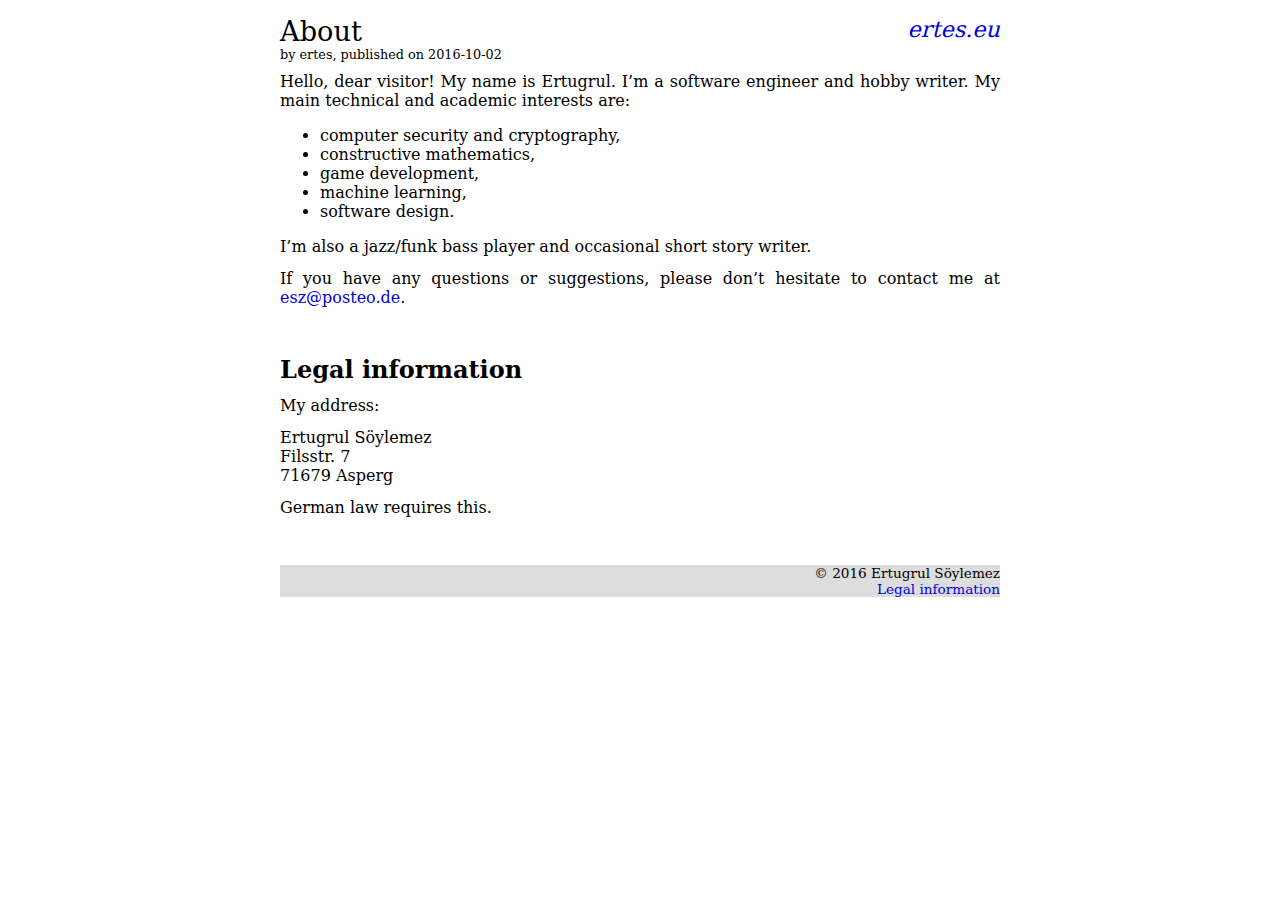
==== about.html @ c5e61cdb "Compiled output." ====
<!DOCTYPE html>
<html lang="en">
<head>
<title>About – ertes.eu</title>
<meta charset="utf-8" />
<meta name="generator" content="pandoc" />
<meta name="viewport" content="width=device-width, initial-scale=1.0, user-scalable=yes" />
<meta name="author" content="ertes" />
<meta name="dcterms.date" content="2016-10-02" />
<link rel="stylesheet" href="style.css" />
<!--[if lt IE 9]>
<script src="//cdnjs.cloudflare.com/ajax/libs/html5shiv/3.7.3/html5shiv-printshiv.min.js"></script>
<![endif]-->
</head>
<body>
<header>
<p class="site-title"><a href="index.html">ertes.eu</a></p>
</header>
<main role="main">
<h1 class="title">About</h1>
<p class="meta">by ertes, published on 2016-10-02</p>
<p>Hello, dear visitor! My name is Ertugrul. I’m a software engineer and hobby writer. My main technical and academic interests are:</p>
<ul>
<li>computer security and cryptography,</li>
<li>constructive mathematics,</li>
<li>game development,</li>
<li>machine learning,</li>
<li>software design.</li>
</ul>
<p>I’m also a jazz/funk bass player and occasional short story writer.</p>
<p>If you have any questions or suggestions, please don’t hesitate to contact me at <script type="text/javascript">
<!--
h='&#112;&#x6f;&#x73;&#116;&#x65;&#x6f;&#46;&#100;&#x65;';a='&#64;';n='&#x65;&#x73;&#122;';e=n+a+h;
document.write('<a h'+'ref'+'="ma'+'ilto'+':'+e+'" clas'+'s="em' + 'ail">'+e+'<\/'+'a'+'>');
// -->
</script><noscript>&#x65;&#x73;&#122;&#32;&#x61;&#116;&#32;&#112;&#x6f;&#x73;&#116;&#x65;&#x6f;&#32;&#100;&#x6f;&#116;&#32;&#100;&#x65;</noscript>.</p>
<section id="legal-information" class="level2">
<h2>Legal information</h2>
<p>My address:</p>
<p>Ertugrul Söylemez<br />
Filsstr. 7<br />
71679 Asperg</p>
<p>German law requires this.</p>
</section>
</main>
<footer>
<p>&copy; 2016 Ertugrul Söylemez</p>
<p><a href="about.html">Legal information</a></p>
</footer>
</body>
</html>
---- style.css ----
html {
    background: #fff;
    color: #000;
    font-family: "DejaVu Serif", dejavu, "Times New Roman", Times, serif;
    padding: 0;
}

body {
    margin: 0.5em auto;
    max-width: 80ex;
    padding: 0 1ex;
}

@media screen and (min-width: 480px) {
    body {
        margin: 1em auto;
    }
}


/*** Header ***/

header {
    background: #ddd;
    margin: 0 0 1em;
    padding: 0;
    text-align: right;
}

header .site-title {
    font-size: 130%;
    font-stretch: condensed;
    font-style: italic;
    margin: 0;
    padding: 0;
    text-align: right;
}

header a:visited {
    color: #00d;
}

@media screen and (min-width: 480px) {
    header {
        background: hsla(0, 0%, 100%, 0);
        float: right;
        margin: 0 0 0.4em 2ex;
    }

    header .site-title {
        font-size: 140%;
    }
}


/*** Content ***/

section {
    margin: 3em 0;
}

h1 {
    font-size: 150%;
    font-stretch: condensed;
    font-weight: normal;
    margin: 0 0 1em;
    padding: 0;
}

@media screen and (min-width: 480px) {
    h1 {
        font-size: 170%;
        margin: 0;
    }
}

h2 {
    font-size: 150%;
    font-weight: bold;
    margin: 0 0 0.5em;
}

h3 {
    font-size: 130%;
    font-weight: bold;
    margin: 0 0 0.5em;
}

.meta {
    font-size: 80%;
}

dd, li, p {
    text-align: justify;
}

dd {
    box-sizing: border-box;
    margin: 0.5em 0 0;
    padding: 0 0 0 4ex;
}

dl {
    padding: 0.1em 0;
}

dt {
    box-sizing: border-box;
    clear: left;
    float: left;
    margin: 0.5em 1.5ex 0 0;
    padding: 0;
}

p {
    margin: 0 0 0.8em;
    padding: 0;
}

p img {
    clear: left;
    float: left;
    margin: 0.2em 1.5ex 0.2em 0;
    padding: 0;
}

pre {
    border: 1px solid #aaa;
    font-family: "DejaVu Sans Mono", dejavu-mono, monospace;
    margin: 1em 0 1em 3ex;
    padding: 0.5em 1ex;
}


/*** Footer ***/

footer {
    background: #ddd;
    font-size: 85%;
    margin: 2em 0 0;
    padding: 0;
    text-align: right;
}

footer p {
    margin: 0;
    padding: 0;
    text-align: right;
}


/*** Emphasis ***/

a:link {
    color: #00d;
    text-decoration: none;
}

a:link:hover {
    text-decoration: underline;
}

a:visited {
    color: #55f;
}

code {
    font-family: "DejaVu Sans Mono", dejavu-mono, monospace;
}

q {
    quotes: "“" "”" "‘" "’";
}

html[lang=de] q {
    quotes: "„" "“" "‚" "‘";
}


/*** Code highlighting ***/

pre .co {
    color: #444;
    font-size: 90%;
}

pre .dt {
    color: #060;
}

pre .fu {
    color: #00c;
}

pre .kw {
    font-weight: bold;
}


/*** Fonts ***/

@font-face {
    font-family: dejavu;
    src: url(dejavu-fonts/DejaVuSerif.ttf);
    font-stretch: normal;
    font-style: normal;
    font-weight: normal;
}

@font-face {
    font-family: dejavu;
    src: url(dejavu-fonts/DejaVuSerif-Bold.ttf);
    font-stretch: normal;
    font-style: normal;
    font-weight: bold;
}


@font-face {
    font-family: dejavu;
    src: url(dejavu-fonts/DejaVuSerif-BoldItalic.ttf);
    font-stretch: normal;
    font-style: italic;
    font-weight: bold;
}

@font-face {
    font-family: dejavu;
    src: url(dejavu-fonts/DejaVuSerif-Italic.ttf);
    font-stretch: normal;
    font-style: italic;
    font-weight: normal;
}

@font-face {
    font-family: dejavu;
    src: url(dejavu-fonts/DejaVuSerifCondensed.ttf);
    font-stretch: condensed;
    font-style: normal;
    font-weight: normal;
}

@font-face {
    font-family: dejavu;
    src: url(dejavu-fonts/DejaVuSerifCondensed-Bold.ttf);
    font-stretch: condensed;
    font-style: normal;
    font-weight: bold;
}

@font-face {
    font-family: dejavu;
    src: url(dejavu-fonts/DejaVuSerifCondensed-BoldItalic.ttf);
    font-stretch: condensed;
    font-style: italic;
    font-weight: bold;
}

@font-face {
    font-family: dejavu;
    src: url(dejavu-fonts/DejaVuSerifCondensed-Italic.ttf);
    font-stretch: condensed;
    font-style: italic;
    font-weight: normal;
}

@font-face {
    font-family: dejavu-mono;
    src: url(dejavu-fonts/DejaVuSansMono.ttf);
    font-style: normal;
    font-weight: normal;
}

@font-face {
    font-family: dejavu-mono;
    src: url(dejavu-fonts/DejaVuSansMono-Bold.ttf);
    font-style: normal;
    font-weight: bold;
}

@font-face {
    font-family: dejavu-mono;
    src: url(dejavu-fonts/DejaVuSansMono-BoldItalic.ttf);
    font-style: italic;
    font-weight: bold;
}

@font-face {
    font-family: dejavu-mono;
    src: url(dejavu-fonts/DejaVuSansMono-Italic.ttf);
    font-style: italic;
    font-weight: normal;
}
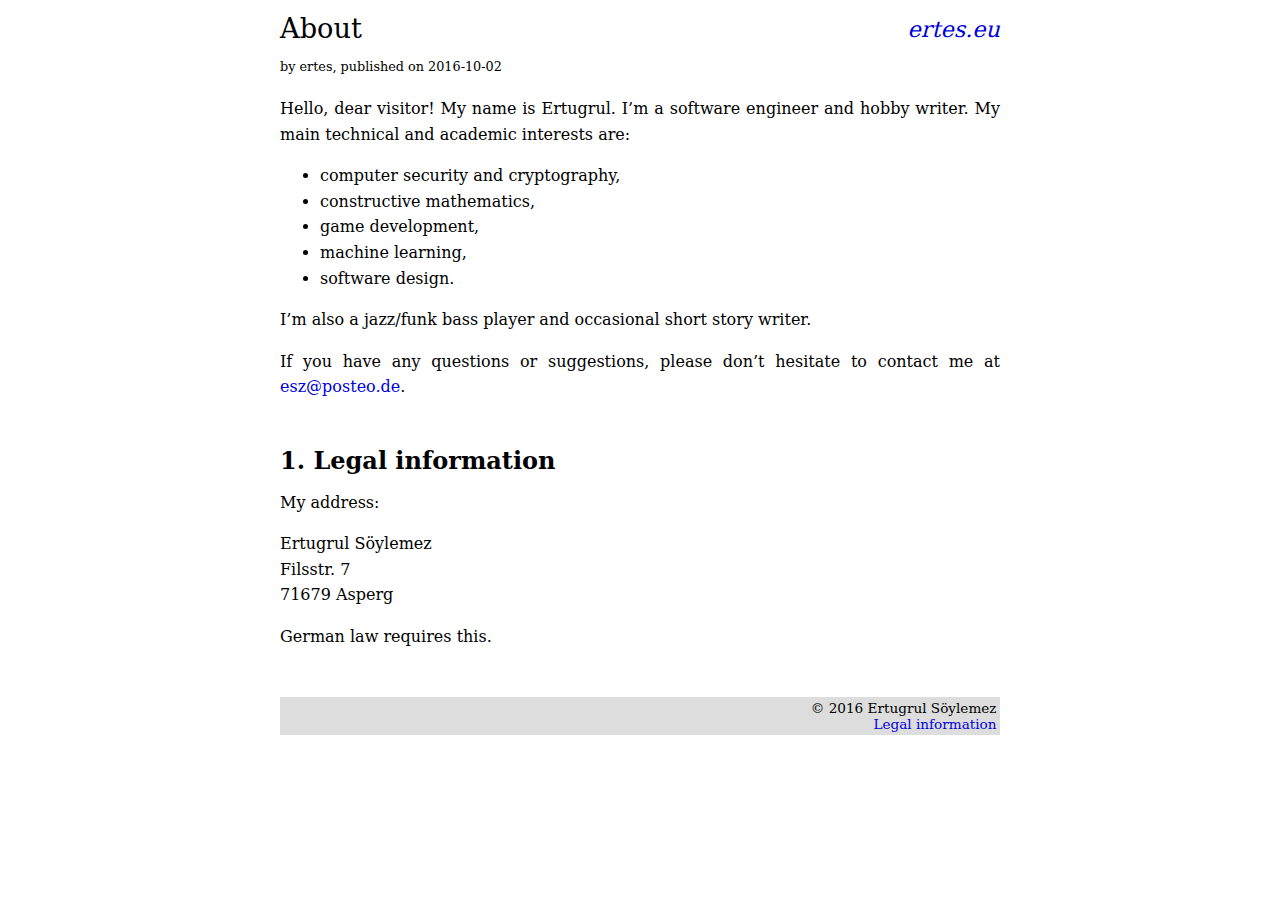
==== commit bde5cfcb: "Refresh everything." ====
--- a/about.html
+++ b/about.html
@@ -19,6 +19,7 @@
 <main role="main">
 <h1 class="title">About</h1>
 <p class="meta">by ertes, published on 2016-10-02</p>
+<div id="content">
 <p>Hello, dear visitor! My name is Ertugrul. I’m a software engineer and hobby writer. My main technical and academic interests are:</p>
 <ul>
 <li>computer security and cryptography,</li>
@@ -42,6 +43,7 @@
 71679 Asperg</p>
 <p>German law requires this.</p>
 </section>
+</div>
 </main>
 <footer>
 <p>&copy; 2016 Ertugrul Söylemez</p>
--- a/style.css
+++ b/style.css
@@ -6,6 +6,8 @@
 }
 
 body {
+    counter-reset: sec1;
+    counter-reset: sec2;
     margin: 0.5em auto;
     max-width: 80ex;
     padding: 0 1ex;
@@ -55,10 +57,58 @@
 
 /*** Content ***/
 
+main, [role=main] {
+    line-height: 140%;
+}
+
+@media screen and (min-width: 480px) {
+    main, [role=main] {
+        line-height: 160%;
+    }
+}
+
 section {
     margin: 3em 0;
 }
 
+section section {
+    margin: 2.5em 0;
+}
+
+section section section {
+    margin: 1.7em 0;
+}
+
+nav {
+    background: rgba(0, 0, 0, 0.1);
+    border-left: 1ex solid #aaa;
+    margin: 1em 0 1em 3ex;
+    padding: 0.5em 1ex;
+}
+
+nav h2 {
+    font-size: 100%;
+    margin: 0 0 0.8em;
+}
+
+nav ul {
+    list-style: "– ";
+    margin: 0 0 0 2ex;
+    padding: 0;
+}
+
+nav ul ul {
+    margin: 0 0 0 3ex;
+}
+
+@media screen and (min-width: 480px) {
+    nav {
+        float: right;
+        margin: 0.5em 0 1em 3ex;
+        max-width: 50%;
+    }
+}
+
 h1 {
     font-size: 150%;
     font-stretch: condensed;
@@ -70,7 +120,7 @@
 @media screen and (min-width: 480px) {
     h1 {
         font-size: 170%;
-        margin: 0;
+        margin: 0 0 0.4em;
     }
 }
 
@@ -81,9 +131,34 @@
 }
 
 h3 {
-    font-size: 130%;
+    font-size: 120%;
     font-weight: bold;
     margin: 0 0 0.5em;
+}
+
+h4 {
+    font-size: 100%;
+    font-weight: bold;
+    margin: 1em 0;
+}
+
+#content    { counter-reset: sec1; }
+#content h2 { counter-reset: sec2; }
+#content h3 { counter-reset: sec3; }
+
+#content h2::before {
+    content: counter(sec1) ". ";
+    counter-increment: sec1;
+}
+
+#content h3::before {
+    content: counter(sec1) "." counter(sec2) ". ";
+    counter-increment: sec2;
+}
+
+#content h4::before {
+    content: counter(sec1) "." counter(sec2) "." counter(sec3) ". ";
+    counter-increment: sec3;
 }
 
 .meta {
@@ -112,8 +187,13 @@
     padding: 0;
 }
 
+math {
+    font-family: dejavu-math, "DejaVu Serif", dejavu, "Times New Roman", Times, serif;
+    font-size: 120%;
+}
+
 p {
-    margin: 0 0 0.8em;
+    margin: 1em 0;
     padding: 0;
 }
 
@@ -127,8 +207,41 @@
 pre {
     border: 1px solid #aaa;
     font-family: "DejaVu Sans Mono", dejavu-mono, monospace;
-    margin: 1em 0 1em 3ex;
+    line-height: 150%;
+    margin: 1.5em 0 1.5em 3ex;
+    overflow: auto;
     padding: 0.5em 1ex;
+}
+
+table {
+    border-collapse: collapse;
+    font-size: 90%;
+    margin: 1em auto;
+    max-width: 90%;
+    overflow: auto;
+    padding: 0;
+}
+
+table thead {
+    border-bottom: 2px solid;
+}
+
+table tbody tr {
+    background: rgba(0, 0, 0, 0.1);
+}
+
+table td, table th {
+    padding: 0.6em 1.5ex;
+}
+
+table tbody tr:nth-child(2n) {
+    background: rgba(0, 0, 0, 0.175);
+}
+
+@media screen and (min-width: 480px) {
+    table {
+        font-size: 100%;
+    }
 }
 
 
@@ -136,9 +249,10 @@
 
 footer {
     background: #ddd;
+    clear: both;
     font-size: 85%;
     margin: 2em 0 0;
-    padding: 0;
+    padding: 0.2em 0.5ex;
     text-align: right;
 }
 
@@ -168,6 +282,15 @@
     font-family: "DejaVu Sans Mono", dejavu-mono, monospace;
 }
 
+dd code, li code, p code {
+    color: #048;
+    padding: 0 0.1ex;
+}
+
+td code {
+    color: #024;
+}
+
 q {
     quotes: "“" "”" "‘" "’";
 }
@@ -265,6 +388,13 @@
 }
 
 @font-face {
+    font-family: dejavu-math;
+    src: url(dejavu-fonts/DejaVuMathTeXGyre.ttf);
+    font-style: normal;
+    font-weight: normal;
+}
+
+@font-face {
     font-family: dejavu-mono;
     src: url(dejavu-fonts/DejaVuSansMono.ttf);
     font-style: normal;
